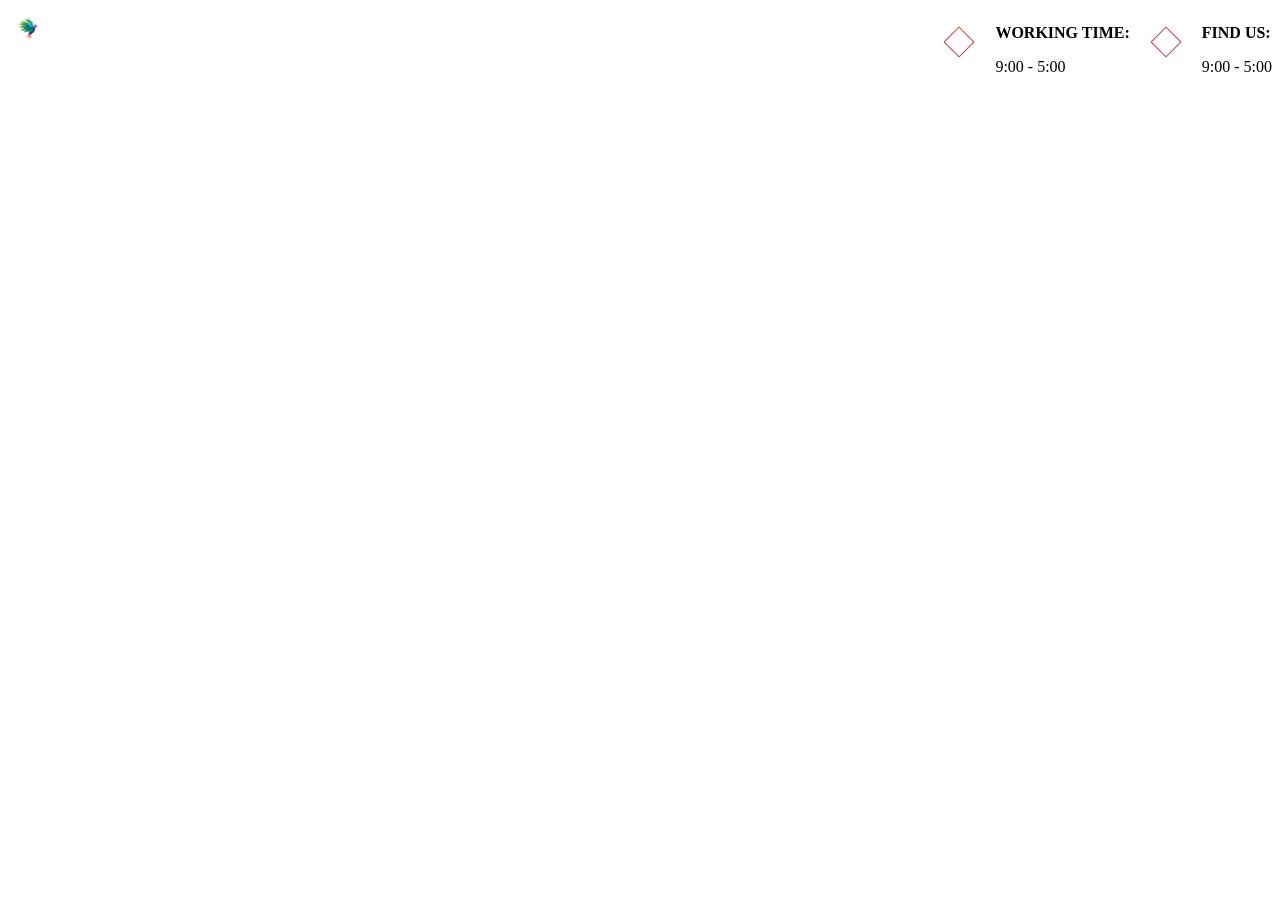
==== index.html @ a9aa2986 "first commit" ====
<!DOCTYPE html>
<html lang="en">
<head>
    <link rel="stylesheet" href="./css/index.css"/>
    <meta charset="UTF-8">
    <meta name="viewport" content="width=device-width, initial-scale=1.0">
    <title>Webpage</title>
</head>
<body>
    <nav>
        <div class = "header">
            <img src="./resources/colorful-bird-illustration-gradient-abstract_343694-1740.avif" alt="logo" class = "google">
          <div class="info" id="info">
          </div>
        </div>
    </nav>
    <script src="./js/index.js"></script>
</body>
</html>
---- css/index.css ----
.google {
    height: 40px;
    width: 40px;
}

.header {
    display: flex;
    justify-content: space-between;
}

.work {
    display: flex;
    gap: 25px;
    align-items: center;
}

.icon {
    border: 1px solid #ca3434;
    height: 20px;
    width: 20px;
    transform: rotate(45deg);
    color: white
}

.info {
    display: flex;
    gap: 10px;
}

.info_title {
    font-weight: 800;
}
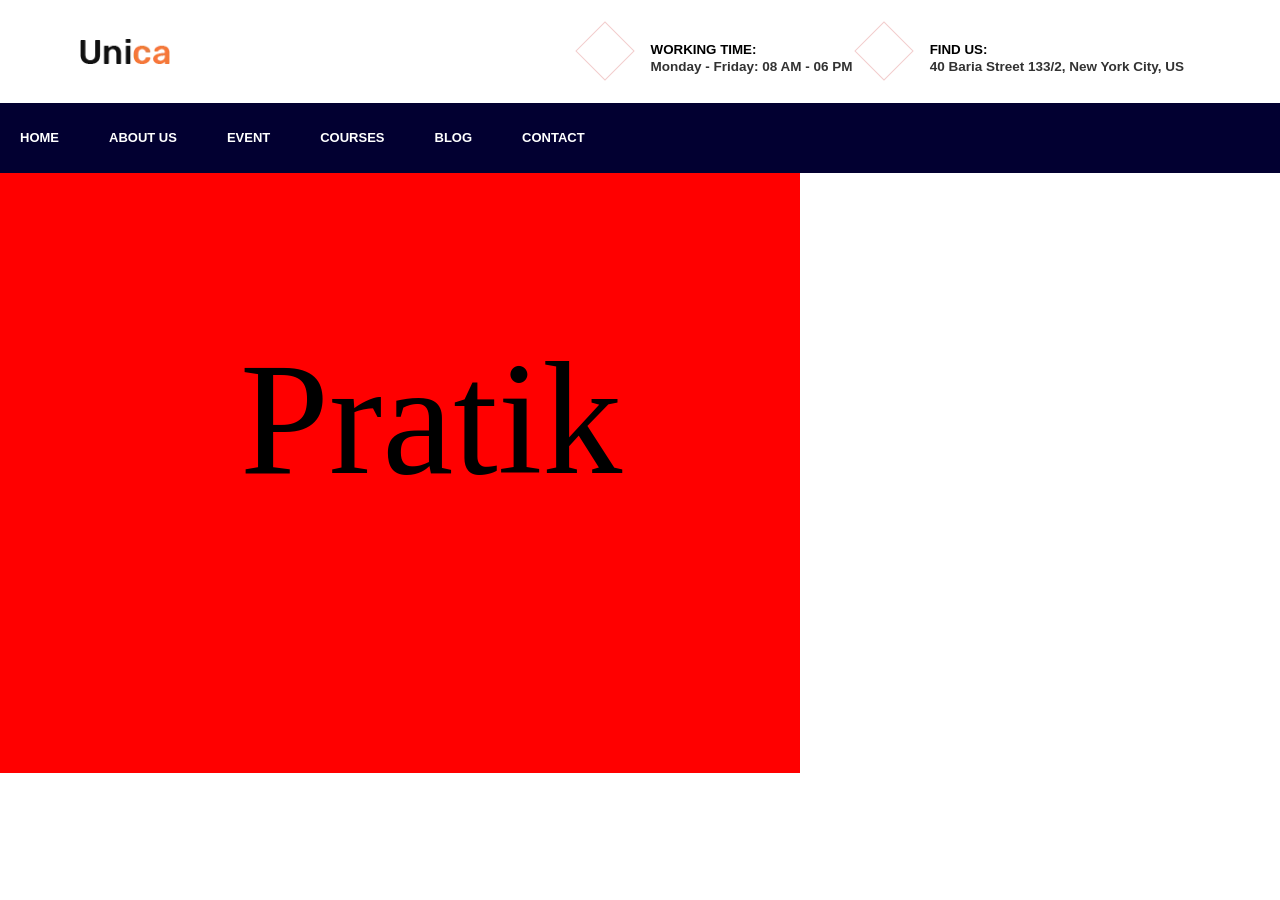
==== commit c19cf35d: "animation" ====
--- a/index.html
+++ b/index.html
@@ -4,16 +4,36 @@
     <link rel="stylesheet" href="./css/index.css"/>
     <meta charset="UTF-8">
     <meta name="viewport" content="width=device-width, initial-scale=1.0">
-    <title>Webpage</title>
+    <title>My first webpage</title>
 </head>
 <body>
     <nav>
         <div class = "header">
-            <img src="./resources/colorful-bird-illustration-gradient-abstract_343694-1740.avif" alt="logo" class = "google">
+            <img src="./resources/logo.png.webp" alt="logo" class = "google">
           <div class="info" id="info">
           </div>
         </div>
+        <!-- <div class="icons">
+            <img src="./resources/clock-three-svgrepo-com.svg" alt="clock" class="clock_icon">
+            <img src="./resources/location-pin-svgrepo-com.svg" alt="location" class="location_icon">
+        </div> -->
+        <div class="sub-header">
+            <a href="./index.html">Home</a>
+            <a href="./html/contact.html">About us</a>
+            <a href="./html/contact.html">Event</a>
+            <a href="./html/contact.html">Courses</a>
+            <a href="./html/blog.html">Blog</a>
+            <a href="./html/contact.html">Contact</a>
+        </div>
+
+        <svg viewbox = "0 0 800 600">
+            <text x = "30%" y = "50%" df = "5rem">
+                Pratik
+            </text>
+        </svg>
+
     </nav>
+    </div>
     <script src="./js/index.js"></script>
 </body>
 </html>
--- a/css/index.css
+++ b/css/index.css
@@ -1,6 +1,14 @@
+body {
+    margin: 0;
+    font-family: 'Open Sans', sans-serif;
+    padding: 0;
+}
+
 .google {
-    height: 40px;
-    width: 40px;
+    height: 25px;
+    width: 90px;
+    padding: 0px 80px;
+    align-self: center;
 }
 
 .header {
@@ -16,17 +24,113 @@
 
 .icon {
     border: 1px solid #ca3434;
-    height: 20px;
-    width: 20px;
+    height: 40px;
+    width: 40px;
     transform: rotate(45deg);
-    color: white
+    color: #020027;
+    opacity: 25%;
 }
 
 .info {
     display: flex;
     gap: 10px;
+    padding: 1.8rem 6rem;
 }
 
 .info_title {
-    font-weight: 800;
+    font-weight: 700;
+    font-size: smaller;
+    margin-bottom: -6px;
+}
+
+.sub-header {
+    display: flex;
+    gap: 10px;
+    height: 70px;
+    background-color: #020031;
+    font-size: 13px;
+    font-weight: 600;
+    width: 100%;
+}
+
+.sub-header a {
+    display: flex;
+    align-items: center;
+    color: white;
+    text-decoration: none;
+    text-transform: uppercase;
+    padding: 0px 20px;
+    height: 100%;
+}
+
+.sub-header a:hover {
+    background-color: #f6783a;
+    transition: all 0.3s ease;
+}
+
+
+.animated:hover .show {
+    width: 100%;
+}
+
+.info_content {
+    font-size: 13.5px;
+    margin-top: 8px;
+    font-weight: 600;
+    color: rgb(0, 0, 0);
+    opacity: 80%;
+}
+
+.icons {
+    position: absolute;
+    display: flex;
+    justify-content: space-between;
+    height: 1.3rem;
+    padding: 0px 40%;
+    margin: 6.6rem 6rem 1rem 1rem;
+
+}
+
+/* .clock_icon {
+    position: absolute;
+    height: 1.3rem;
+    left: 48.1%;
+    top: 43px;
+} */
+
+
+svg {
+    background-color: red;
+    width: 800px;
+}
+
+
+svg text {
+    font-size: 10rem;
+    animation: 3s infinite alternate animatestroke;
+    font-family: 'Times New Roman', Times, serif;
+}
+
+@keyframes animatestroke {
+    0% {
+        stroke: white;
+        stroke-width: 3;
+        fill: transparent;
+        stroke-dashoffset: 25%;
+        stroke-dasharray: 100px 35%;
+
+    }
+
+    50% {
+        stroke-width: 3;
+    }
+
+    80%,
+    100% {
+        stroke: transparent;
+        stroke-width: 3;
+        fill: white;
+        stroke-dasharray: 32% 0;
+        stroke-dashoffset: -25%;
+    }
 }
